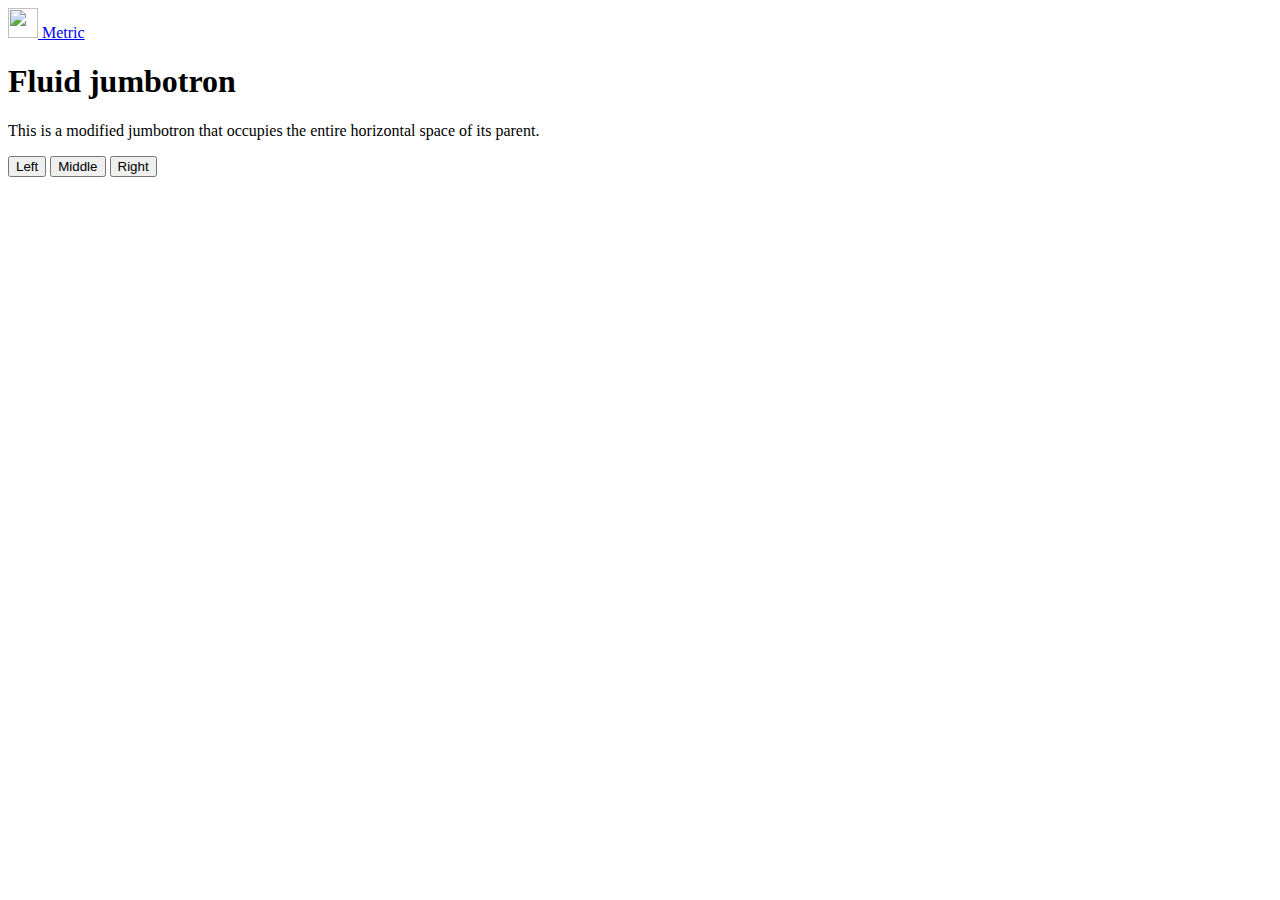
==== home.html @ beadf864 "Sobreescritura Bootstrap" ====
<!DOCTYPE html>
<html lang="en" dir="ltr">
  <head>
    <meta charset="utf-8">
    <title>BCI Metrics</title>
    <link rel="stylesheet" href="https://stackpath.bootstrapcdn.com/bootstrap/4.1.0/css/bootstrap.min.css" integrity="sha384-9gVQ4dYFwwWSjIDZnLEWnxCjeSWFphJiwGPXr1jddIhOegiu1FwO5qRGvFXOdJZ4" crossorigin="anonymous">
    <link rel="stylesheet" href="./style.css">
    <script src="./graph/Chart.bundle.js"></script>
    <script src="./graph/utils.js"></script>
  </head>
  <body>
    <nav class="navbar navbar-light bg-light">
      <a class="navbar-brand" href="#">
        <img src="./images/bci.png" width="30" height="30" class="d-inline-block align-top" alt="" class="">
        Metric
      </a>
    </nav>
    <div class="jumbotron jumbotron-fluid">
  <div class="container">
    <h1 class="display-4">Fluid jumbotron</h1>
    <p class="lead">This is a modified jumbotron that occupies the entire horizontal space of its parent.</p>
  </div>
</div>
    <div class="container">
      <div class="btn-group-vertical">
        <button type="button" class="btn btn-secondary">Left</button>
        <button type="button" class="btn btn-secondary">Middle</button>
        <button type="button" class="btn btn-secondary">Right</button>
      </div>
    </div>

    <div class="container">

    </div>
  </body>
</html>
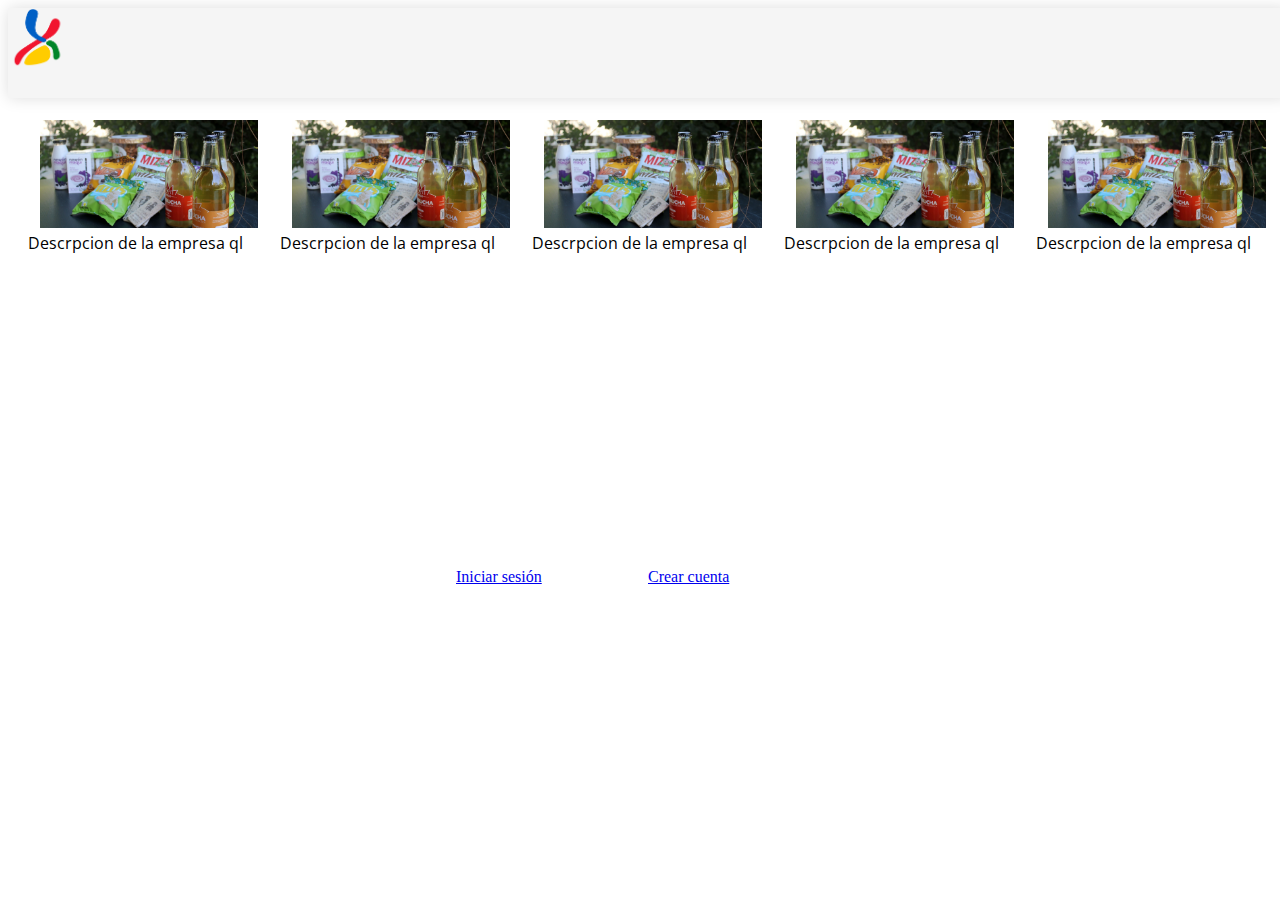
==== commit 39ce3dfb: "Avances FrontEnd" ====
--- a/home.html
+++ b/home.html
@@ -2,35 +2,71 @@
 <html lang="en" dir="ltr">
   <head>
     <meta charset="utf-8">
-    <title>BCI Metrics</title>
+    <title>HOME</title>
     <link rel="stylesheet" href="https://stackpath.bootstrapcdn.com/bootstrap/4.1.0/css/bootstrap.min.css" integrity="sha384-9gVQ4dYFwwWSjIDZnLEWnxCjeSWFphJiwGPXr1jddIhOegiu1FwO5qRGvFXOdJZ4" crossorigin="anonymous">
-    <link rel="stylesheet" href="./style.css">
-    <script src="./graph/Chart.bundle.js"></script>
-    <script src="./graph/utils.js"></script>
+    <link rel="stylesheet" href="home.css">
+    <script src="https://ajax.googleapis.com/ajax/libs/jquery/2.1.3/jquery.min.js"></script>
+    <link href="https://fonts.googleapis.com/css?family=Open+Sans+Condensed:300" rel="stylesheet">
+    <!-- <script src="my.js"></script> -->
   </head>
+
   <body>
     <nav class="navbar navbar-light bg-light">
       <a class="navbar-brand" href="#">
-        <img src="./images/bci.png" width="30" height="30" class="d-inline-block align-top" alt="" class="">
-        Metric
+        <img src="./images/bci.png" width="60" height="60" class="d-inline-block align-top" alt="" class="">
       </a>
     </nav>
-    <div class="jumbotron jumbotron-fluid">
-  <div class="container">
-    <h1 class="display-4">Fluid jumbotron</h1>
-    <p class="lead">This is a modified jumbotron that occupies the entire horizontal space of its parent.</p>
-  </div>
-</div>
-    <div class="container">
-      <div class="btn-group-vertical">
-        <button type="button" class="btn btn-secondary">Left</button>
-        <button type="button" class="btn btn-secondary">Middle</button>
-        <button type="button" class="btn btn-secondary">Right</button>
+
+    <div class="my-cards">
+      <div class="card">
+        <div class="front">
+          <img src="./images/empresa1.jpg" class="card-image">
+        </div>
+        <div class="back"> Descrpcion de la empresa ql</div>
       </div>
+
+      <div class="card">
+        <div class="front">
+          <img src="./images/empresa1.jpg" class="card-image">
+        </div>
+        <div class="back"> Descrpcion de la empresa ql</div>
+      </div>
+
+      <div class="card">
+        <div class="front">
+          <img src="./images/empresa1.jpg" class="card-image">
+        </div>
+        <div class="back"> Descrpcion de la empresa ql</div>
+      </div>
+
+      <div class="card">
+        <div class="front">
+          <img src="./images/empresa1.jpg" class="card-image">
+        </div>
+        <div class="back"> Descrpcion de la empresa ql</div>
+      </div>
+
+      <div class="card">
+        <div class="front">
+          <img src="./images/empresa1.jpg" class="card-image">
+        </div>
+        <div class="back"> Descrpcion de la empresa ql</div>
+      </div>
+
     </div>
 
-    <div class="container">
 
+    <div class="botones">
+      <a href="#" class="btn btn-primary btn-left">Iniciar sesión</a>
+        <a href="#" class="btn btn-primary btn-right">Crear cuenta</a>
     </div>
+
   </body>
+
+  <!-- <script type="text/javascript">
+  $('.container').on('click', function () {
+  $('.card').toggleClass('flipped');});
+
+  </script> -->
+
 </html>
--- a/home.css
+++ b/home.css
@@ -0,0 +1,59 @@
+body{
+  height: 100vh;
+  width: 100%;
+}
+
+.navbar-light{
+  background-color: #F5F5F5 !important;
+  align-content: center !important;
+  align-items: flex-start !important;
+  display: flex !important;
+  flex-direction: row !important;
+  height: 10.018518vh !important;
+  box-shadow: 0px 0px 15px rgba(222,222,222,1) !important;
+}
+
+.my-cards{
+  margin: 10px 10px;
+  height: 50vh;
+  display: flex;
+  flex-direction: row;
+}
+
+.card {
+  align-items: center;
+  margin-left: 10px;
+  width: 20%;
+  height: 50%;
+}
+
+.card-image {
+  margin-top: 5%;
+  margin-left: 5%;
+  width: 90%;
+  height: 20%;
+}
+
+.back {
+  font-family: 'Open Sans Condensed', sans-serif;
+}
+
+
+.botones {
+  height: 30vh;
+  display: flex;
+  flex-direction: row;
+}
+
+
+.btn-left{
+  margin-left: 35%;
+  margin-right: 5%;
+  width: 10%;
+  height: 15%;
+}
+
+.btn-right{
+  width: 10%;
+  height: 15%;
+}
